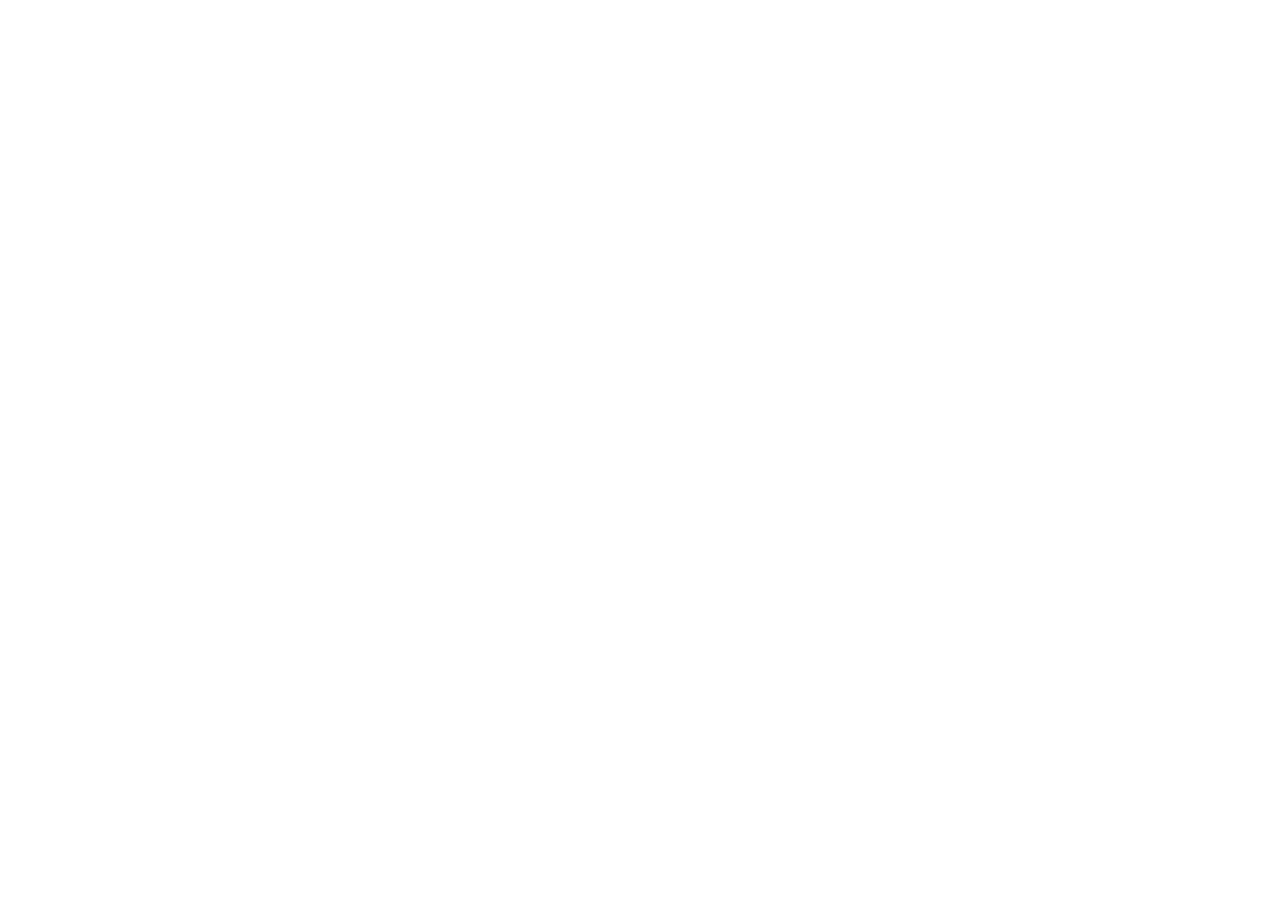
==== pages/active_movement.html @ bd72fedf "Add files via upload" ====
<!DOCTYPE html>
<html lang="en">
<head>
    <title>Dashboard</title>

    <meta name="viewport" content="width=device-width, initial-scale=1">

    <script>var __adobewebfontsappname__="dreamweaver"</script><script src="http://use.edgefonts.net/montserrat:n4:default;source-sans-pro:n2:default.js" type="text/javascript"></script>

    <link rel="icon" type="image/x-icon" href="../favicon.ico">
    <link rel="stylesheet" type="text/css" href="../css/dashboard_style.css" />

    <link href="../css/bjax.min.css" rel="stylesheet" type="text/css" />
    <link href='https://fonts.googleapis.com/css?family=Open+Sans+Condensed:300' rel='stylesheet' type='text/css'>
    <link href='https://fonts.googleapis.com/css?family=Open+Sans:300' rel='stylesheet' type='text/css'>
    <link href='http://fonts.googleapis.com/css?family=Roboto' rel='stylesheet' type='text/css'>
    <!-- Bootstrap Core CSS -->
    <link href="//netdna.bootstrapcdn.com/bootstrap/3.0.1/css/bootstrap.min.css" rel="stylesheet">
    <!-- HTML5 Shim and Respond.js IE8 support of HTML5 elements and media queries -->

</head>
<body>


<ul id="requests"></ul>



<!-- jQuery -->
<script src="../js/jquery.min.js" type="text/javascript"></script>
<!-- jQuery easing plugin -->
<script src="../js/jquery.easing.min.js" type="text/javascript"></script>
<!-- jQuery cookie handler -->
<script src="../js/js.cookie.js"></script>
<!-- Bjax -->
<script src="../js/bjax.min.js" type="text/javascript"></script>

<script src="../js/stockguy_closed.js" type="text/javascript"></script>
<script src="../js/movement_active.js" type="text/javascript"></script>
<script type="text/javascript" src="../js/control.js"></script>

</body>
</html>
---- css/dashboard_style.css ----
@charset "utf-8";
/* Global Styles */

html, body { 
  margin:0; 
  padding:0; 
  height:100%; 
}

a:link {
	color: #E57B1C;
}

a:hover {
    color: #027182;
}
a {
	color: #E57B1C;
}
a, a:visited { color: #E57B1C;}
/*header*/
header {
    font-family: 'Montserrat', sans-serif;
    color: rgba(146,146,146,1.00);
    font-size: 16px;
    font-style: normal;
    font-weight: 400;
}
/* Logo placeholder*/
.logo {
    float: left;
    padding-top: 1em;
    padding-bottom: 1em;
    width: 300px;
    color: rgba(255,255,255,1.00);
}

.logo h1 {
	font-family: 'Roboto', sans-serif;
	font-weight: bold;
	color: #808080;
	margin-top: 20px;
	margin-left: 20px;
	align: center;
}
.logo img {
	padding-right: 0.5em;
	border-right: 1px solid #808080;
}

/* div for Links in header */
#headerLinks {
    float: right;
    width: calc( 50 );
    text-align: right;
    padding-top: 10px;
    padding-bottom: 10px;
    background-color: rgba(255,255,255,1.00);
}
/* Links in header */
#headerLinks a {
    text-decoration: none;
    color: rgba(146,146,146,1.00);
    padding-left: 66px;
    font-size: 14px;
}
/* Offer text banner*/
#offer {
    font-family: 'Montserrat', sans-serif;
    clear: both;
    background-color: rgba(246,246,246,1.00);
    color: rgba(146,146,146,1.00);
    padding-left: 115px;
    padding-top: 57px;
    padding-bottom: 57px;
}
/* Main content of the site */
#content {
    clear: both;
    overflow: auto;
    padding-top: 29px;
}
/* Sidebar */
#content .sidebar {
    font-family: 'Montserrat', sans-serif;
    color: rgba(146,146,146,1.00);
    float: left;
    min-width: 15%;
	max-width: 25%;
    padding-left: 3%;
    padding-right: 3%;
    text-align: center;
    background-color: rgba(246,246,246,1.00);
    padding-top: 36px;
    min-height: 784px;
	max-height: auto;
}
/* main content of the site */
#content .mainContent {
    float: left;
    width: 70%;
    text-align: center;
    padding-left: 4%;
}
/*menubar's properties for menus in sidebar */
#content .sidebar #menubar {
    text-align: left;
    color: rgba(146,146,146,1.00);
    position: relative;
    left: 0%;
}
/* Search field in sidebar */
#content .sidebar #search {
    width: 100%;
    border-radius: 0px;
    height: 42px;
    text-align: center;
    color: rgba(208,207,207,1.00);
    font-size: 14px;
;
    margin-bottom: 21px;
}
 .name {
	font-family: 'Montserrat', sans-serif;
	 font-size: 18px;
    color: rgba(146,146,146,1.00);
}
.name #username {
	color: rgba(234,121,27,1.00);
}
/* Whole page content */
#mainWrapper {
    width: 95%;
	margin-left: 2em;
    padding-left: 2em;
	padding-right: 2em;
}
/*menu elements */
.menu ul li {
    list-style-type: none;
    font-size: x-large;
    position: relative;
    left: -35px;
}
/* Product rows for catalog */
#content .mainContent .productRow {
    overflow: auto;
    color: rgba(146,146,146,1.00);
}
/* Each product Information in the catalog */
.mainContent .productRow .productInfo {
    float: left;
    padding-left: 5%;
    padding-right: 5%;
    width: 22%;
}
/* Prices of a products in catalog */
.productRow .productInfo .price {
    font-family: 'Montserrat', sans-serif;
    color: rgba(146,146,146,1.00);
    font-size: 22px;
    position: relative;
    top: -20px;
}
/* Content holder for products in catalog*/
.productRow .productInfo .productContent {
    position: relative;
    top: -37px;
    font-size: 14px;
    font-family: source-sans-pro, sans-serif;
    font-style: normal;
    font-weight: 200;
    color: rgba(146,146,146,1.00);
    white-space: pre-wrap;
}
/* Buy button for products in catalog */
.productRow .productInfo .buyButton {
    position: relative;
    top: -48px;
    width: 84%;
    background-color: rgba(208,207,207,1.00);
    height: 35px;
    color: rgba(255,255,255,1.00);
    border-style: none;
    font-size: 14px;
    text-transform: uppercase;
    margin-top: 8px;
}



table.parts_table {
	border: 1px solid teal;
	border-radius: 5px;
	border-collapse:separate;
}
table.parts_table th {
	padding:5px;
	border:1px solid teal;
	border-width:0 1px 1px 0;
	text-align: center;
}

table.parts_table td {
	padding:5px;
	border:1px solid teal;
	border-width:0 1px 1px 0;
	text-align: center;
}
table.parts_table td.part_names {
	padding:5px;
	border:1px solid teal;
	border-width:0 1px 1px 0;
	text-align: justify;
	text-transform: capitalize;
}
table.parts_table td.but button.maint_but {
	margin:auto;
  	display:block;
}

input[type="submit"] {
	margin: 10px;
	color: gray;
	background-color: #F6F6F6;
	display: block;
	border-radius: 5px;
	align-content: center;
}
input[type="submit"]:hover {
	margin: 10px;
	color: #EC7817;
	background-color: #F6F6F6;
	display: block;
	border-radius: 5px;
}

input[type="button"] {
	/margin: 10px;
	color: gray;
	background-color: #F6F6F6;
	/border-radius: 5px;
	float: right;
	/position: relative;
}
input[type="button"]:hover {
	/margin: 10px;
	color: #EC7817;
	background-color: #F6F6F6;
	/border-radius: 5px;
	float: right;
	/position: relative;
	
}

 #logs a:hover {
	color: gray;
}

.maintenance a {
	font-size: small;
	color: grey;
}
.maintenance {
	float: right;
	padding-bottom: 10px;
	display: inline-block;
}

.parts_form {
	padding: 20px;
	padding-right: 30px;
	padding-top: 10px;
	width: 100%;
	text-align: left;
}

.parts_table {
	width: 70%; 
	margin: auto;
	border: thick;
}

.parts td {
	text-align: left;
	align-content: center;
	width: 10%;
}
.parts td .but{
	text-align: left;
	align-content: center;
	display: block;
}
.parts th {
	font-size: large;
}
.parts th .le {
	text-align: left;
}
.parts th .ri {
	text-align: right;
}

.maint_but {
	border-radius: 5px;
}

.req_list {
	display: block;
	margin: 5px;
}

.system  {
	align-content: left;
	font-family: 'Montserrat', sans-serif;
	font-size: 18px;
	color: #929295;
	list-style-type: none;
	text-align: left;
	text-decoration: none;
	
	background-color: #F6F6F6;
	margin: 10px;
	border-radius: 5px;
	padding: 5px;
	box-shadow: 2px 2px 5px #888888;
	overflow: visible;
}

.not_active a{
	text-decoration: none;
	color: #929292;
}

.not_active a:hover {
	text-decoration: none;
	color: #EC7817;
}

.not_active a:active {
	box-shadow: 0px 0px 2px #888888;
}

 .not_active a:focus {
	color: #EC7817;
}

.req_id{
	text-decoration: none;
	color: #929292;
}

.req_id:hover {
	text-decoration: none;
	color: #EC7817;
}

.req_id:active {
	box-shadow: 0px 0px 2px #888888;
}

 .req_id:focus {
	color: #EC7817;
}

.parts #selected{
	height: 200px;
}

.parts {
	width: 100%;
}

label {
	padding: 5px;
	color: #989898;
	z-index: 10000;
}
label:hover {
	padding: 5px;
	color: #6C6C6C;
	z-index: 10000;
}
	#movement_form input, text, date, time, select {
		text-align: left;
		border: 1px solid #ccc;
    	border-radius: 5px;
	}

.logs_label {
	color: rgba(146,146,146,1.00);
    text-decoration: none;
    height: auto;
	font-size: 14px;
	font-style: normal;
	font-weight: light;
}

#partnames {
	color: #007C8F;
	z-index: 10000;
}

#stock {
	text-transform: capitalize;
}
#restock {
	text-transform: capitalize;
}
#restock_sub {
	padding-top: 20px;
}
.restock_qty {
	margin-left: 10px;
}

/* footer */
#mainWrapper footer {
    clear: both;
    overflow: auto;
    background-color: rgba(208,207,207,1.00);
    font-family: source-sans-pro, sans-serif;
    font-style: normal;
    font-weight: 200;
    line-height: 1.8;
    padding-top: 22px;
    padding-left: 22px;
    text-align: center;
    padding-bottom: 22px;
    padding-right: 22px;
}
/*Each footer content */
#mainWrapper footer div {
    width: 27%;
    float: left;
    padding-left: 4%;
    padding-right: 2%;
    color: rgba(255,255,255,1.00);
    text-align: justify;
}
/* Links in footer */
footer div a {
    color: rgba(146,146,146,1.00);
    display: block;
    text-decoration: none;
    text-align: center;
}
/* Product's images in catalog */
.productInfo div img {
    width: 100%;
}
/*Links in sidebar */
.sidebar #menubar .menu ul li a {
    color: rgba(146,146,146,1.00);
    text-decoration: none;
    height: auto;
}
.sidebar #menubar .menu ul li a:hover {
    color: #E77109;
    text-decoration: none;
}
.sidebar #menubar .menu ul li a:focus {
    color: #E77109;
    text-decoration: none;
}

#menubar {
	height: auto;
}

/* Menu headings in sidebar */
#menubar .menu h2 {
    font-size: 14px;
	padding-top: 15px;
}
/*Links under menus in sidebar */
#menubar .menu ul li a {
    font-size: 14px;
}
/* Menus in sidebar */
.sidebar #menubar .menu {
    margin-bottom: 29px;
}
.sidebar {
    height: 100%;
}
/* Container for links in footer */
footer .footerlinks {
    margin-top: -15px;
}

/* Media query for tablets */
@media screen and (max-width:700px) {
    /* search field in sidebar */
    #content .sidebar #search {
        display: none;
    }
    /* sidebar */
    #content .sidebar {
        float: none;
        width: 100%;
        height: auto;
        overflow: auto;
        padding-left: 12%;
        padding-top: 0px;
    }
    /* horizontal separators in sidebar */
    #content .sidebar hr {
        display: none;
    }
    /*The sidebar and maincontent of page */
    #content {
        position: relative;
        top: -22px;
        width: 100%;
        overflow: hidden;
    }
    /*menu headings in sidebar */
    #menubar .menu h2 {
        display: inline;
        font-size: medium;
        padding-right: 6%;
    }
    /* Unordered List of links */
    #menubar .menu ul {
        display: inline;
    }
    /*list elements */
    #menubar .menu ul li {
        display: inline;
        font-size: medium;
        padding-left: 0%;
        padding-right: 3%;
    }
    /*The link to be hidden in tablet view */
    .sidebar #menubar .menu ul .notimp {
        display: none;
    }
    /* menus in sidebar */
    .sidebar #menubar .menu {
        width: 100%;
        text-align: center;
        position: relative;
        top: 16px;
    }
    /*menubar in sidebar */
    #content .sidebar #menubar {
        position: relative;
        left: -7%;
        overflow: hidden;
        width: 95%;
        padding-top: 0px;
    }
    /* offer banners content */
    #mainWrapper #offer p {
        font-size: small;
    }
    /* main content region of page */
    #mainWrapper #content .mainContent {
        overflow: hidden;
        width: 95%;
        margin-top: 40px;
    }
    /* Prices of products in catalog view */
    .productRow .productInfo .price {
        font-size: 19px;
    }
    /* Content holders in catalog view */
    .productRow .productInfo .productContent {
        font-size: 16px;
    }
    /* Buy buttons in catalog view */
    .productRow .productInfo .buyButton {
        font-size: 15px;
    }
    /* Container for links in footer */
    #mainWrapper footer .footerlinks {
        float: none;
        width: 100%;
        position: relative;
        top: 17px;
        clear: both;
        text-align: center;
        left: 0%;
        padding-bottom: 19px;
    }
    /* Container for each footer divisions */
    #mainWrapper footer div {
        width: 44%;
        text-align: justify;
        font-size: 15px;
    }
    /* Links in footer */
    .footerlinks p a {
        padding-top: 0px;
        padding-bottom: 0px;
        display: inline;
        padding-right: 35px;
    }
    /* Footer region */
    #mainWrapper footer {
        padding-left: 16px;
        overflow: hidden;
    }
    /* Links in header */
    header #headerLinks a {
        padding-left: 0px;
        padding-right: 2em;
    }
    /* Offer- Text banner */
    #mainWrapper #offer {
        padding-left: 22%;
    }
    /* Paragraphs in footer */
    footer .footerlinks p {
        display: inline;
    }
}

/*media query for small screen devices */
@media screen and (max-width:480px) {
    /*Container for links in header */
    #mainWrapper header #headerLinks {
        width: 100%;
        text-align: center;
        background-color: rgba(190,190,190,1.00);
        padding-bottom: 21px;
    }
    /* Logo placeholder*/
    #mainWrapper header #logo {
        width: 100%;
        text-align: center;
    }
    /* Links in header */
    header #headerLinks a {
        text-align: center;
        padding-right: 15px;
        padding-left: 0px;
    }
    /*Offer - Text Banner */
    #mainWrapper #offer {
        padding-left: 0px;
        text-align: center;
    }
    /* Menubar in sidebar */
    #content .sidebar #menubar {
        position: relative;
        left: -8%;
        text-align: center;
    }
    /*Menu headings in sidebar */
    #menubar .menu h2 {
        width: 100%;
        display: block;
    }
    /* Each product in catalog view */
    .mainContent .productRow .productInfo {
        width: 100%;
        display: block;
        padding-left: 0px;
        padding-right: 0px;
        position: relative;
        left: -2%;
    }
    #mainWrapper footer div {
        width: 100%;
        margin-left: -16px;
        text-align: justify;
        padding-bottom: 16px;
        overflow: auto;
    }
    /* Unordered list for menu elements */
    .menu ul {
        position: relative;
        padding-left: 24%;
    }
	
	#stock ul .stock li {
		font-size: 10px;
	}
	
	input[type=number] {
		color: darkorange;
	}
	
    /* Container for links in footer */
    #mainWrapper footer .footerlinks {
        padding-left: 8%;
    }
    /* Main content which excludes the sidebar */
    #mainwrapper #content .mainContent {
        margin-top: -81px;
        text-align: center;
        width: 100%;
        padding-left: 0px;
    }
}
---- css/bjax.min.css ----
/* Bjax v1.0.2 */
.bjax-backdrop{position:absolute;top:0;right:0;bottom:0;left:0;z-index:1050;opacity:.8;filter:alpha(opacity=80);background-color:#fff;color:#788188}.bjax-bar{border-top:1px solid #eaeef1;border-width:2px;border-color:#EB7A1C}.bjax-bar.bjax-bar-error{border-color:#d9534f}.bjax-backdrop-error{display:block;top:0;right:0;bottom:0;left:0;font-family:"Source Sans Pro","Helvetica Neue",Helvetica,Arial,sans-serif;font-size:16px;color:#788188;text-align:center}
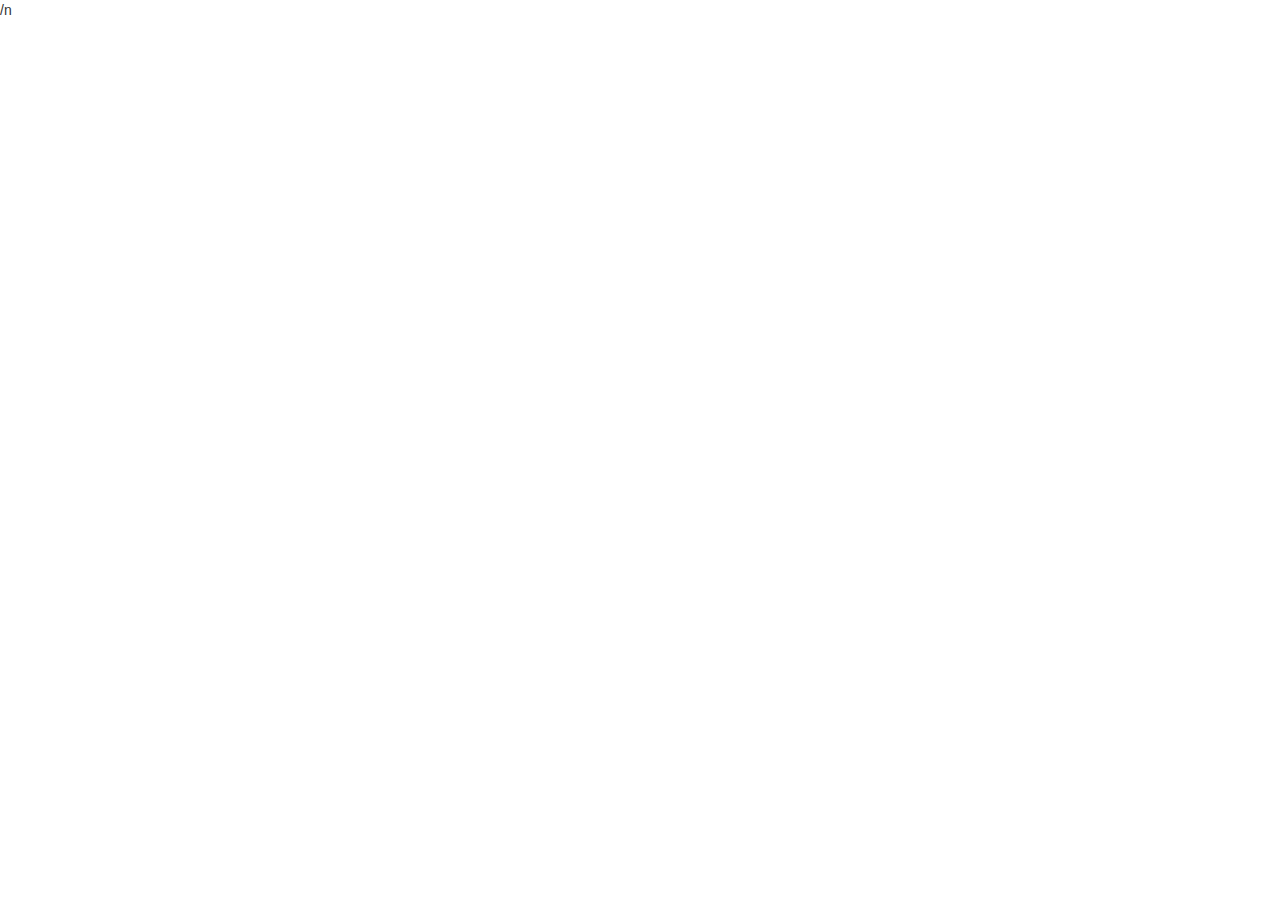
==== commit 1a5b9f55: "One update to rule them all." ====
--- a/pages/active_movement.html
+++ b/pages/active_movement.html
@@ -7,7 +7,7 @@
 
     <script>var __adobewebfontsappname__="dreamweaver"</script><script src="http://use.edgefonts.net/montserrat:n4:default;source-sans-pro:n2:default.js" type="text/javascript"></script>
 
-    <link rel="icon" type="image/x-icon" href="../favicon.ico">
+    <link rel="icon" type="image/x-icon" href="../favicon.ico?">
     <link rel="stylesheet" type="text/css" href="../css/dashboard_style.css" />
 
     <link href="../css/bjax.min.css" rel="stylesheet" type="text/css" />
@@ -15,7 +15,7 @@
     <link href='https://fonts.googleapis.com/css?family=Open+Sans:300' rel='stylesheet' type='text/css'>
     <link href='http://fonts.googleapis.com/css?family=Roboto' rel='stylesheet' type='text/css'>
     <!-- Bootstrap Core CSS -->
-    <link href="//netdna.bootstrapcdn.com/bootstrap/3.0.1/css/bootstrap.min.css" rel="stylesheet">
+    <link href="//netdna.bootstrapcdn.com/bootstrap/3.0.1/css/bootstrap.min.css" rel="stylesheet">     <link href="../css/bootstrap.min.css" rel="stylesheet">/n<link href="../css/bootstrap.min.css" rel="stylesheet">     <link href="../css/bootstrap.min.css" rel="stylesheet">
     <!-- HTML5 Shim and Respond.js IE8 support of HTML5 elements and media queries -->
 
 </head>
@@ -36,7 +36,7 @@
 <script src="../js/bjax.min.js" type="text/javascript"></script>
 
 <script src="../js/stockguy_closed.js" type="text/javascript"></script>
-<script src="../js/movement_active.js" type="text/javascript"></script>
+<script src="../js/movement_active_src.js" type="text/javascript"></script>
 <script type="text/javascript" src="../js/control.js"></script>
 
 </body>
--- a/css/dashboard_style.css
+++ b/css/dashboard_style.css
@@ -5,6 +5,15 @@
   margin:0; 
   padding:0; 
   height:100%; 
+}
+
+::selection {
+    background: rgba(229, 123, 28, 0.6); /* WebKit/Blink Browsers */
+    color: #027182;
+}
+::-moz-selection {
+    background: rgba(229, 123, 28, 0.6); /* Gecko Browsers */
+    color: #027182;
 }
 
 a:link {
@@ -102,6 +111,7 @@
     text-align: center;
     padding-left: 4%;
 }
+
 /*menubar's properties for menus in sidebar */
 #content .sidebar #menubar {
     text-align: left;
@@ -387,6 +397,12 @@
     	border-radius: 5px;
 	}
 
+#logs_form input, text, date, time, select {
+		text-align: left;
+		border: 1px solid #ccc;
+    	border-radius: 5px;
+	}
+
 .logs_label {
 	color: rgba(146,146,146,1.00);
     text-decoration: none;
